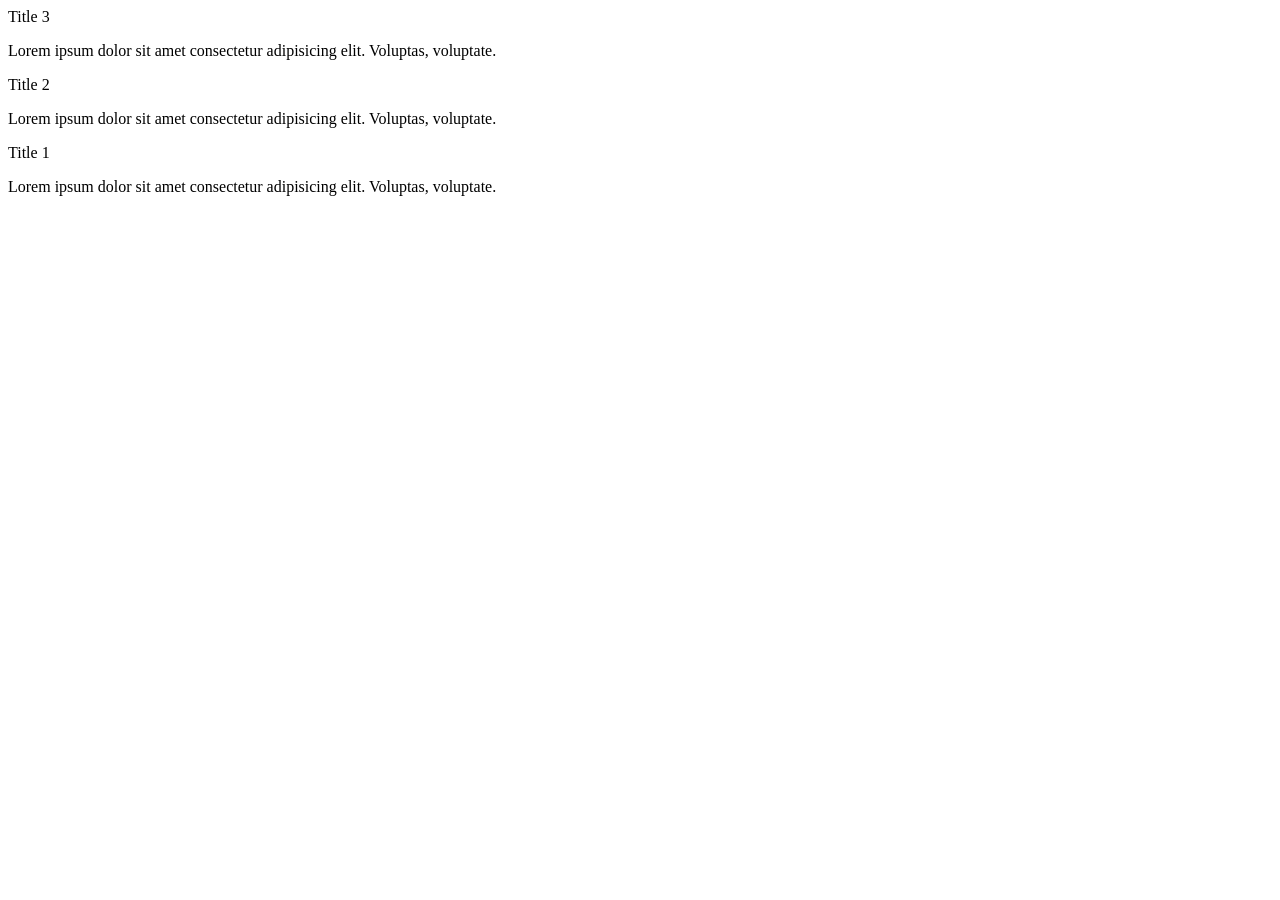
==== jsdemo/index.html @ 508f8f60 "fix: update script logic in jsdemo" ====
<!DOCTYPE html>
<html lang="en">
<head>
    <script defer src="js/main.js"></script>
    <script defer src="js/index.js"></script>
    <link rel="stylesheet" href="style.css" />
    <meta charset="UTF-8">
    <title>Title</title>
</head>
<body>
    <div class="panel" id="one">
        <div class="header">
            <div class="title">Title 3 </div>
            <p class="description">Lorem ipsum dolor sit amet consectetur adipisicing elit. Voluptas, voluptate.</p>
        </div>
    </div>
    <div class="panel">
        <div class="header">
            <div class="title">Title 2</div>
            <p class="description">Lorem ipsum dolor sit amet consectetur adipisicing elit. Voluptas, voluptate.</p>
        </div>
    </div>
    <div class="panel">
        <div class="header">
            <div class="title">Title 1</div>
            <p class="description">Lorem ipsum dolor sit amet consectetur adipisicing elit. Voluptas, voluptate.</p>
        </div>
    </div>
</body>
</html>
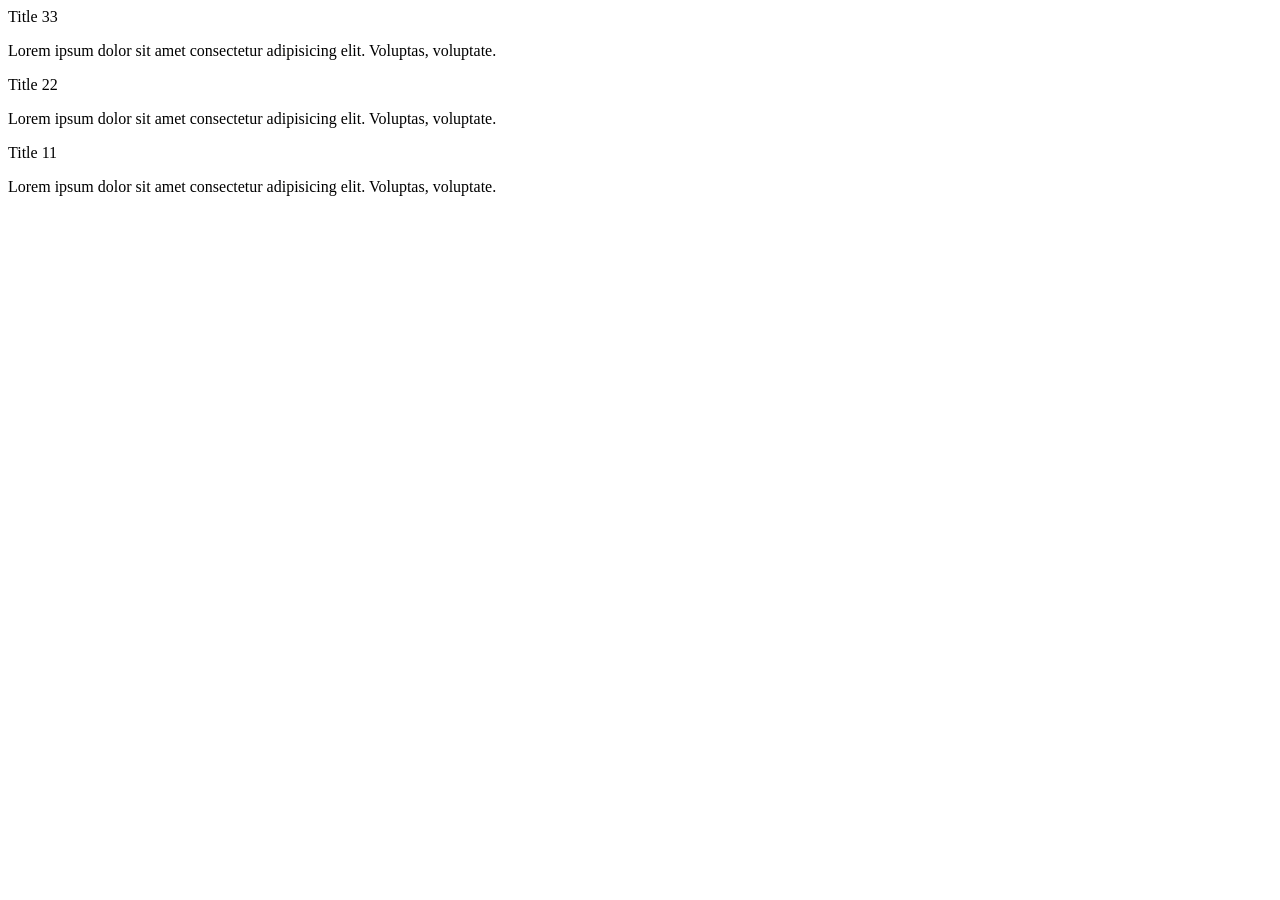
==== commit ca865107: "fix: update title positions in jsdemo" ====
--- a/jsdemo/index.html
+++ b/jsdemo/index.html
@@ -10,19 +10,19 @@
 <body>
     <div class="panel" id="one">
         <div class="header">
-            <div class="title">Title 3 </div>
+            <div class="title">Title 33 </div>
             <p class="description">Lorem ipsum dolor sit amet consectetur adipisicing elit. Voluptas, voluptate.</p>
         </div>
     </div>
     <div class="panel">
         <div class="header">
-            <div class="title">Title 2</div>
+            <div class="title">Title 22</div>
             <p class="description">Lorem ipsum dolor sit amet consectetur adipisicing elit. Voluptas, voluptate.</p>
         </div>
     </div>
     <div class="panel">
         <div class="header">
-            <div class="title">Title 1</div>
+            <div class="title">Title 11</div>
             <p class="description">Lorem ipsum dolor sit amet consectetur adipisicing elit. Voluptas, voluptate.</p>
         </div>
     </div>
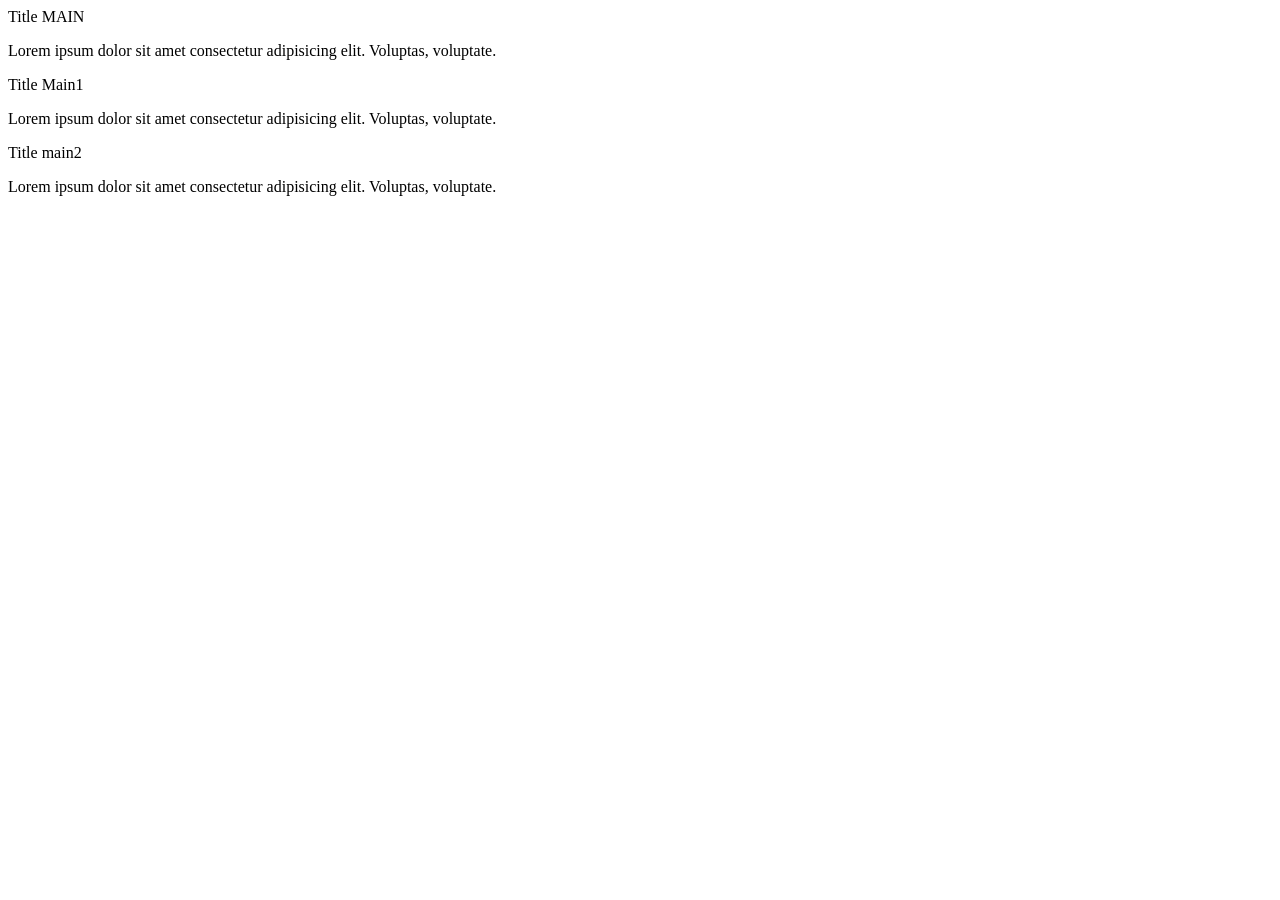
==== commit c43dacc6: "feat: update title and content in index.html on first branch" ====
--- a/jsdemo/index.html
+++ b/jsdemo/index.html
@@ -8,23 +8,28 @@
     <title>Title</title>
 </head>
 <body>
-    <div class="panel" id="one">
-        <div class="header">
-            <div class="title">Title 33 </div>
-            <p class="description">Lorem ipsum dolor sit amet consectetur adipisicing elit. Voluptas, voluptate.</p>
+    <datalist id="list">
+        <option value="Option 1"></option>
+        <option value="Option 2"></option>
+        <option value="Option 3"></option>
+    </datalist>
+        <div class="panel" id="one">
+            <div class="header">
+                <div class="title">Title MAIN </div>
+                <p class="description">Lorem ipsum dolor sit amet consectetur adipisicing elit. Voluptas, voluptate.</p>
+            </div>
         </div>
-    </div>
-    <div class="panel">
-        <div class="header">
-            <div class="title">Title 22</div>
-            <p class="description">Lorem ipsum dolor sit amet consectetur adipisicing elit. Voluptas, voluptate.</p>
+        <div class="panel">
+            <div class="header">
+                <div class="title">Title Main1</div>
+                <p class="description">Lorem ipsum dolor sit amet consectetur adipisicing elit. Voluptas, voluptate.</p>
+            </div>
         </div>
-    </div>
-    <div class="panel">
-        <div class="header">
-            <div class="title">Title 11</div>
-            <p class="description">Lorem ipsum dolor sit amet consectetur adipisicing elit. Voluptas, voluptate.</p>
+        <div class="panel">
+            <div class="header">
+                <div class="title">Title main2</div>
+                <p class="description">Lorem ipsum dolor sit amet consectetur adipisicing elit. Voluptas, voluptate.</p>
+            </div>
         </div>
-    </div>
 </body>
 </html>
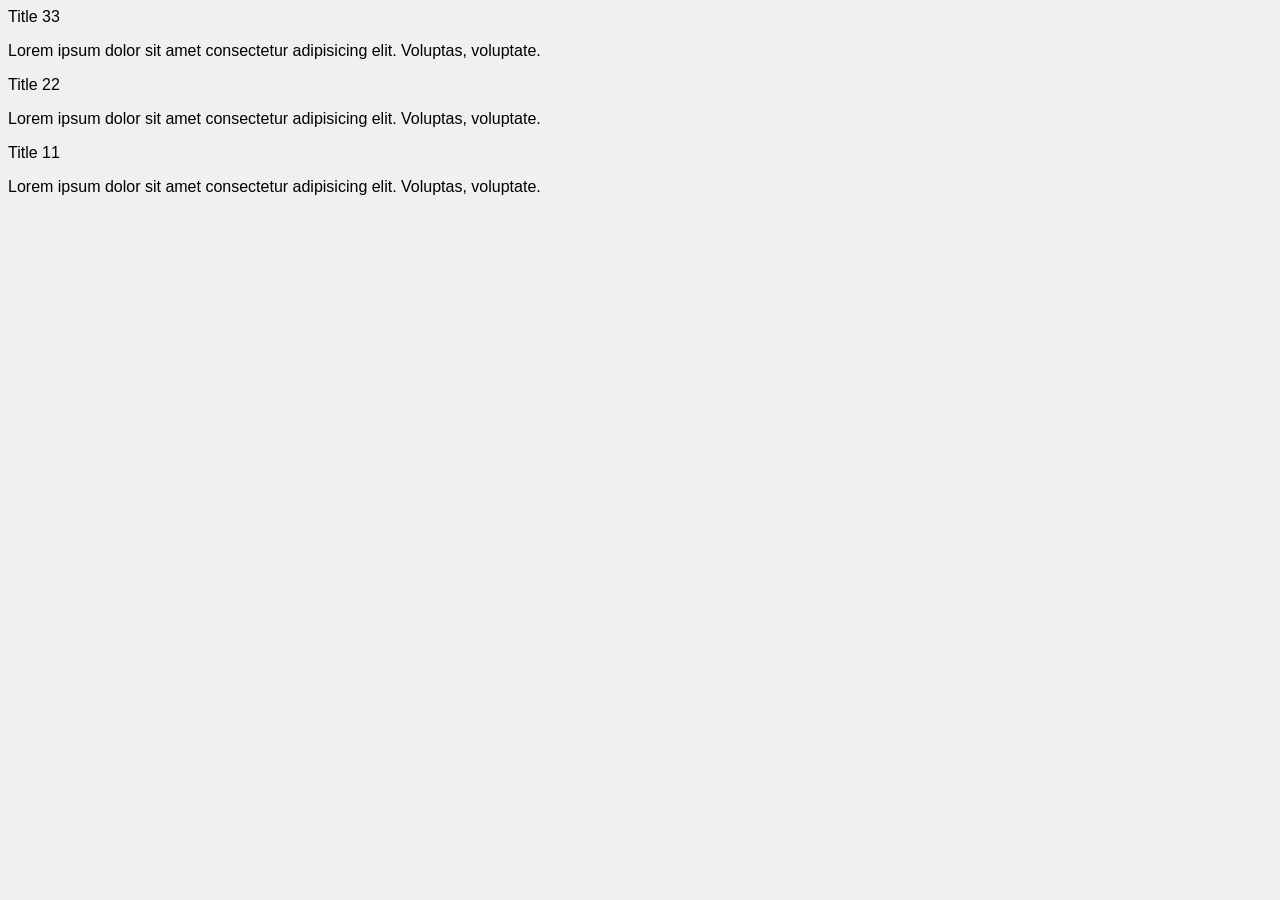
==== commit 4279451f: "feat: change title again to create conflict" ====
--- a/jsdemo/index.html
+++ b/jsdemo/index.html
@@ -5,31 +5,26 @@
     <script defer src="js/index.js"></script>
     <link rel="stylesheet" href="style.css" />
     <meta charset="UTF-8">
-    <title>Title</title>
+    <title>My second branch title</title>
 </head>
 <body>
-    <datalist id="list">
-        <option value="Option 1"></option>
-        <option value="Option 2"></option>
-        <option value="Option 3"></option>
-    </datalist>
-        <div class="panel" id="one">
-            <div class="header">
-                <div class="title">Title MAIN </div>
-                <p class="description">Lorem ipsum dolor sit amet consectetur adipisicing elit. Voluptas, voluptate.</p>
-            </div>
+    <div class="panel" id="one">
+        <div class="header">
+            <div class="title">Title 33 </div>
+            <p class="description">Lorem ipsum dolor sit amet consectetur adipisicing elit. Voluptas, voluptate.</p>
         </div>
-        <div class="panel">
-            <div class="header">
-                <div class="title">Title Main1</div>
-                <p class="description">Lorem ipsum dolor sit amet consectetur adipisicing elit. Voluptas, voluptate.</p>
-            </div>
+    </div>
+    <div class="panel">
+        <div class="header">
+            <div class="title">Title 22</div>
+            <p class="description">Lorem ipsum dolor sit amet consectetur adipisicing elit. Voluptas, voluptate.</p>
         </div>
-        <div class="panel">
-            <div class="header">
-                <div class="title">Title main2</div>
-                <p class="description">Lorem ipsum dolor sit amet consectetur adipisicing elit. Voluptas, voluptate.</p>
-            </div>
+    </div>
+    <div class="panel">
+        <div class="header">
+            <div class="title">Title 11</div>
+            <p class="description">Lorem ipsum dolor sit amet consectetur adipisicing elit. Voluptas, voluptate.</p>
         </div>
+    </div>
 </body>
 </html>
--- a/jsdemo/style.css
+++ b/jsdemo/style.css
@@ -0,0 +1,15 @@
+div.user {
+    border: 1px solid black;
+    padding: 10px;
+    margin: 10px;
+}
+div.user div {
+    cursor: pointer;
+}
+div.user.selected {
+    background-color: darkblue;
+}
+body {
+    font-family: Arial, sans-serif;
+    background-color: #f0f0f0;
+}
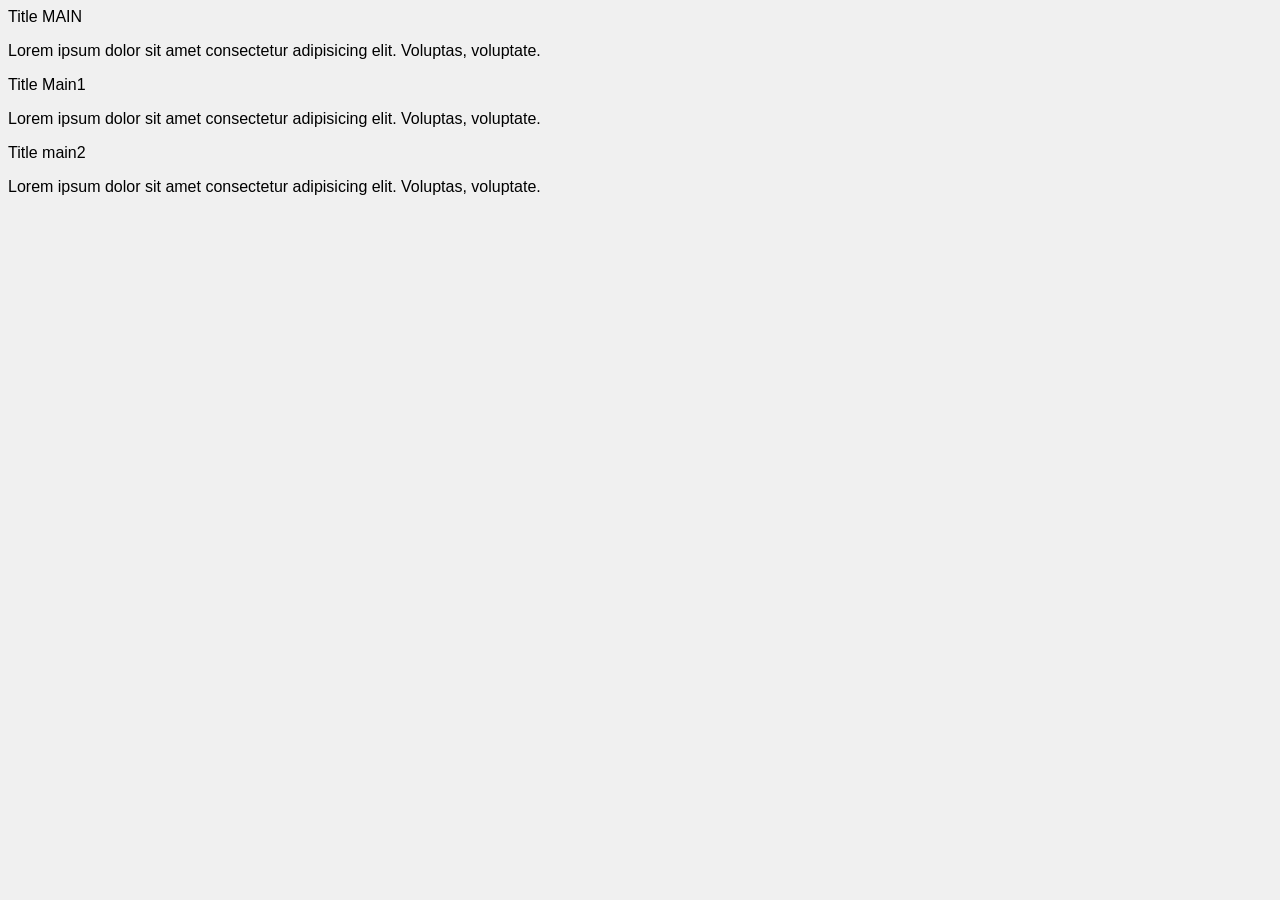
==== commit 5eaac1dc: "Merge branch 'second'" ====
--- a/jsdemo/index.html
+++ b/jsdemo/index.html
@@ -8,23 +8,28 @@
     <title>My second branch title</title>
 </head>
 <body>
-    <div class="panel" id="one">
-        <div class="header">
-            <div class="title">Title 33 </div>
-            <p class="description">Lorem ipsum dolor sit amet consectetur adipisicing elit. Voluptas, voluptate.</p>
+    <datalist id="list">
+        <option value="Option 1"></option>
+        <option value="Option 2"></option>
+        <option value="Option 3"></option>
+    </datalist>
+        <div class="panel" id="one">
+            <div class="header">
+                <div class="title">Title MAIN </div>
+                <p class="description">Lorem ipsum dolor sit amet consectetur adipisicing elit. Voluptas, voluptate.</p>
+            </div>
         </div>
-    </div>
-    <div class="panel">
-        <div class="header">
-            <div class="title">Title 22</div>
-            <p class="description">Lorem ipsum dolor sit amet consectetur adipisicing elit. Voluptas, voluptate.</p>
+        <div class="panel">
+            <div class="header">
+                <div class="title">Title Main1</div>
+                <p class="description">Lorem ipsum dolor sit amet consectetur adipisicing elit. Voluptas, voluptate.</p>
+            </div>
         </div>
-    </div>
-    <div class="panel">
-        <div class="header">
-            <div class="title">Title 11</div>
-            <p class="description">Lorem ipsum dolor sit amet consectetur adipisicing elit. Voluptas, voluptate.</p>
+        <div class="panel">
+            <div class="header">
+                <div class="title">Title main2</div>
+                <p class="description">Lorem ipsum dolor sit amet consectetur adipisicing elit. Voluptas, voluptate.</p>
+            </div>
         </div>
-    </div>
 </body>
 </html>
